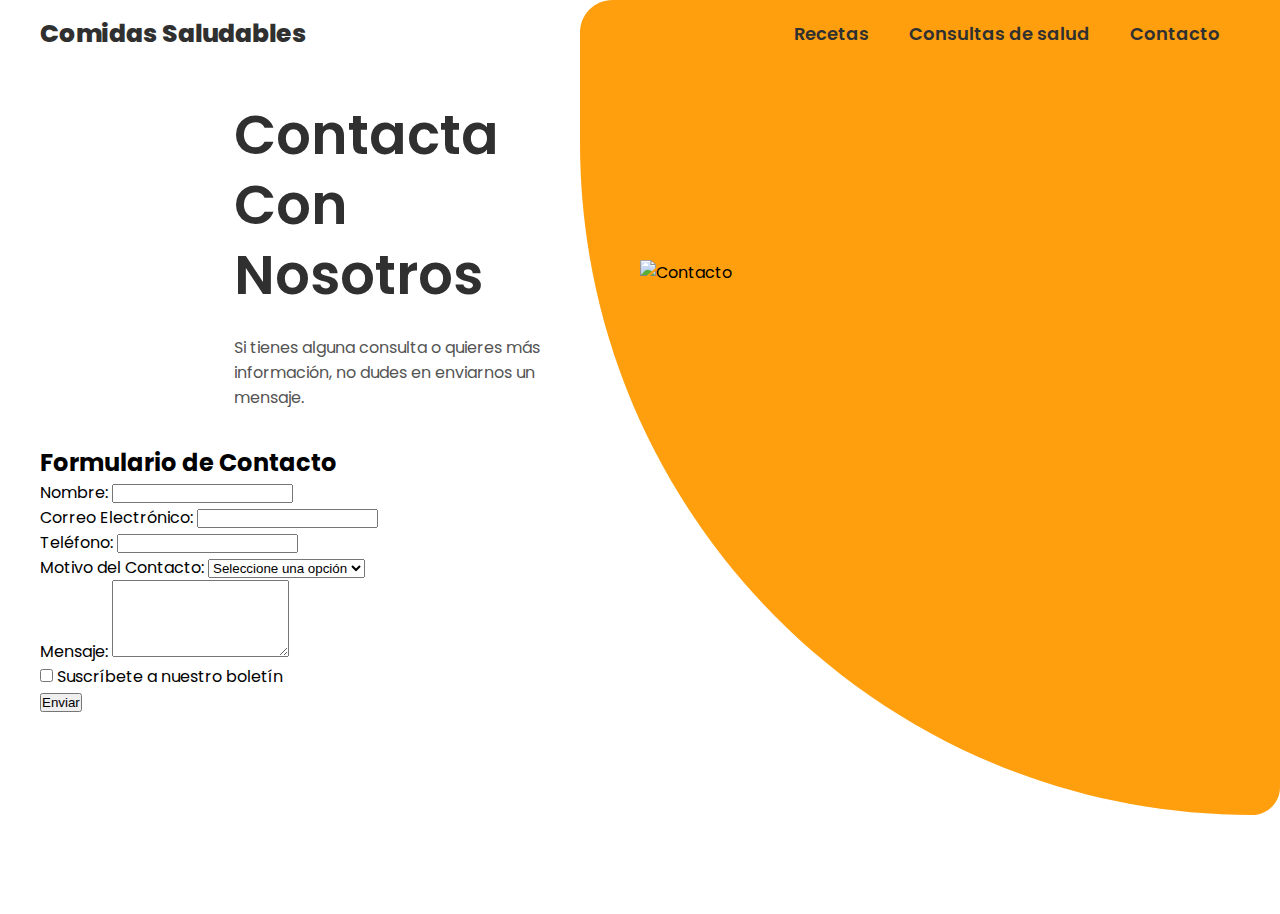
==== contacto.html @ 2e59cb94 "Añadidos archivo contacto.html, carpeta js y archivo scripts.js" ====
<!DOCTYPE html>
<html lang="es">
<head>
    <meta charset="UTF-8">
    <meta name="viewport" content="width=device-width, initial-scale=1.0">
    <title>Contacto - Comidas Saludables</title>
    <link rel="stylesheet" href="css/styles.css">
</head>
<body>
    <header class="header">
        <img class="bg" src="img/bg.svg" alt="">
        <div class="menu container">
            <a href="index.html" class="logo">Comidas Saludables</a>
            <input type="checkbox" id="menu">
            <label for="menu"><img src="img/menu.png" alt=""></label>
            <nav class="navbar">
                <ul>
                    <li><a href="index.html">Recetas</a></li>
                    <li><a href="consultas.html">Consultas de salud</a></li>
                    <li><a href="contacto.html">Contacto</a></li>        
                </ul>
            </nav>
        </div>
        <div class="header-content container">
            <div class="header-info">
                <div class="header-txt">
                    <h1>Contacta con nosotros</h1>
                    <p>Si tienes alguna consulta o quieres más información, no dudes en enviarnos un mensaje.</p>
                </div>
                <div class="header-img">
                    <img src="img/contacto.jpg" alt="Contacto">
                </div>
            </div>
        </div>
    </header>
    <main class="container">
        <section class="contact-form">
            <h2>Formulario de Contacto</h2>
            <form id="contactForm">
                <div class="form-group">
                    <label for="name">Nombre:</label>
                    <input type="text" id="name" name="name" required>
                </div>
                <div class="form-group">
                    <label for="email">Correo Electrónico:</label>
                    <input type="email" id="email" name="email" required>
                </div>
                <div class="form-group">
                    <label for="phone">Teléfono:</label>
                    <input type="tel" id="phone" name="phone" required>
                </div>
                <div class="form-group">
                    <label for="reason">Motivo del Contacto:</label>
                    <select id="reason" name="reason" required>
                        <option value="">Seleccione una opción</option>
                        <option value="consulta">Consulta</option>
                        <option value="feedback">Feedback</option>
                        <option value="soporte">Soporte</option>
                    </select>
                </div>
                <div class="form-group">
                    <label for="message">Mensaje:</label>
                    <textarea id="message" name="message" rows="5" required></textarea>
                </div>
                <div class="form-group">
                    <label><input type="checkbox" id="subscribe" name="subscribe"> Suscríbete a nuestro boletín</label>
                </div>
                <button type="submit">Enviar</button>
            </form>
        </section>
    </main>
    <footer class="footer container">
        <!-- Contenido del footer -->
    </footer>
    <script src="js/scripts.js"></script>
</body>
</html>
---- css/styles.css ----
@import url('https://fonts.googleapis.com/css2?family=Poppins:ital,wght@0,100;0,200;0,300;0,400;0,500;0,600;0,700;0,800;0,900;1,100;1,200;1,300;1,400;1,500;1,600;1,700;1,800;1,900&display=swap');

* {
    margin: 0;
    padding: 0;
    box-sizing: border-box;
    text-decoration: none;
    list-style: none;
}

body {
    font-family: 'Poppins', sans-serif;
}

.container {
    max-width: 1200px;
    margin: 0 auto;
}

.header {
    display: flex;
    position: relative;
}

.menu {
    position: absolute;
    top: 0;
    left: 0;
    right: 0;
    display: flex;
    align-items: center;
    justify-content: space-between;
    z-index: 1000;
}

.logo {
    color: #303030;
    font-size: 25px;
    font-weight: 800;
}

.menu .navbar ul li {
    position: relative;
    float: left;
}

.menu .navbar ul li a {
    font-size: 18px;
    padding: 20px;
    color: #303030;
    display: block;
    font-weight: 600;
}

#menu {
    display: none;
}

.menu-icono {
    width: 25px;
}

.menu label {
    cursor: pointer;
    display: none;
}

.bg {
    position: absolute;
    width: 700px;
    z-index: -1;
    right: 0;
}

.esp {
    position: absolute;
    top: 700px;
    bottom: 0;
    width: 350px;
}

.header-info {
    display: flex;
    align-items: center;
    margin-top: 100px;
}

.header-txt {
    width: 50%;
    padding-right: 35px;
}

.header-txt h1 {
    font-size: 55px;
    line-height: 70px;
    font-weight: 600;
    color:#303030; 
    margin-bottom: 25px;
    text-transform: capitalize;
}

.header-txt p {
    font-size: 16px;
    color: #545454;
    margin-bottom: 35px;
}

.btn-1 {
    display: inline-block;
    background-color: #FF9F0D;
    padding: 13px 30px;
    border-radius: 25px;
    color: #ffffff;
    text-transform: capitalize;
    box-shadow: 0 0 20px rgba(0, 0, 0, 0.2);
}

.btn-1:hover {
    background-color: #EE9003;
}

.header-img {
    width: 50%;
}

.header-img img {
    width: 650px;
}

.info {
    padding: 100px;
    display: flex;
    justify-content: space-between;
}

.info-1 {
    width: 300px;
    padding: 15px 25px;
    text-align: center;
    box-shadow: 0 0 20px rgba(0, 0, 0, 0.1);
    border-radius: 20px;
}

.info-1 img {
    width: 35px;
}

.info-1 h3 {
    font-size: 18px;
    color: #303030;
    margin-bottom: 10px;
}

.info-1 p {
    font-size: 16px;
    color: #545454;
}

.nosotros {
    position: relative;
}

.bg-2 {
    position: absolute;
    top: 0;
    left: 0;
    width: 400px;
    z-index: -1;
}

.nosotros-info {
    padding: 100px 0;
    display: flex;
    align-items: center;
}

.nosotros-img {
    width: 50%
}

.nosotros-img img {
    width: 650px;
}

.nosotros-txt {
    width: 50%;
}

.nosotros-txt span {
    font-size: 16px;
    color: #FF9f0D;
    font-weight: 700;
    margin-bottom: 25px;
}

.nosotros-txt h2 {
    font-size: 45px;
    color: #303030;
    margin-bottom: 30px;
}

.nosotros-txt p {
    font-size: 18px;
    color: #545454;
    margin-bottom: 50px;
}

.products {
    padding: 80px 0;
    text-align: center;
}

.products h2{
    font-size: 45px;
    color: #303030;
    margin-bottom: 30px;
}

.products p{
    font-size: 18px;
    color: #545454;
    margin-bottom: 70px;
    padding: 0 200px;
}

.product-info {
    display: grid;
    grid-template-columns: repeat(3,1fr);
    grid-auto-rows: auto;
    grid-gap: 3rem;
}

.product {
    padding-bottom: 35%;
    text-align: center;
    box-shadow: 0 0 20px rgba(0, 0, 0, 0.1);    
    border-radius: 25px;
}

.product img {
    width: 100%;
    height: 250px;
    border-radius: 25px 25px 0 0;
}

.product h3 {
    font-size: 20px;
    color: #303030;
    margin-top: 15px;
}

.product p {
    font-size: 16px;
    padding: 30px;
    color: #545454;
    margin: 0;
}

.product span {
    background-color: #FF9F0D;
    padding: 10px;
    color: #ffffff;
    border-radius: 15px;
}

hr{
    border: 1px solid #EEE;
}

.footer {
    padding: 100px 0;
}

.footer-links {
    display: flex;
    justify-content: space-between;
}

.link h3 {
    font-size: 20px;
    color: #303030;
    margin-bottom: 20px;
}

.socials img {
    margin-right: 15px;
}

a {
    font-size: 16px;
    display: block;
    margin-bottom: 10px;
    color: #545454;
}

@media(max-width: 991px) {

    .menu {
        padding: 30px;
    }
    .menu label {
        display: initial;
    }
    .menu .navbar {
        position: absolute;
        top: 100%;
        left: 0;
        right: 0;
        background-color: #303030;
        display: none;
    }
    .menu .navbar ul li {
        width: 100%;
    }
    .menu .navbar ul li a {
        color: #ffffff;
    }
    .menu .navbar ul li a:hover {
        color: #bebebe;
    }
    #menu:checked ~ .navbar {
        display: initial;
    }
    .bg {
        width: 500px;
    }
    .esp {
        display: none;
    }
    .header-info {
        flex-direction: column;
        padding: 30px;
    }
    .header-txt {
        width: 100%;
        text-align: center;
        padding: 0;
    }

    .header-txt h1 {
        font-size: 40px;
        line-height: 50px;
    }
    .header-img {
        width: 100%;
        text-align: center;
        padding-top: 35px;
    }
    .header-img img {
        width: 300px;
    }
    .info {
        padding: 0;
        flex-direction: column;
        align-items: center;
    }
    .info-1 {
        margin-bottom: 20px;
    }
    .nosotros {
        padding: 30px;
    }
    .bg-2 {
        top: 80px;
        width: 200px;
    }
    .nosotros-info {
        padding: 0;
        flex-direction: column;
        align-items: center;
        text-align: center;
    }
    .nosotros-img {
        width: 100%;
    }
    .nosotros-img img {
        width: 300px;
    }
    .nosotros-txt {
        width: 100%;
    }
    .nosotros-txt h2 {
        font-size: 40px;
        line-height: 50px;
        margin-bottom: 10px;
    }
    .nosotros-txt p {
        margin-bottom: 20px;
    }
    .products {
        padding: 30px;
        text-align: center;
    }
    .products h2 {
        font-size: 40px;
    }
    .products p {
        padding: 0;
        margin-bottom: 40px;
    }
    .product-info {
        grid-template-columns: repeat(1, 1fr);
    }
    .product p {
        padding: 30px;
    }
    .footer {
        padding: 30px;
    }
    .footer-links {
        flex-direction: column;
        align-items: center;
        text-align: center;
    }
    .socials {
        margin-bottom: 25px;
    }




















}














































/* * {
    padding: 0;
    box-sizing: border-box;
}
html{
    font-size: 1rem;
    box-sizing: 100px;
}
body, header, footer, main {
    border: 3px red solid;
    min-height: 50px;
    margin: 0.5rem;
    min-width: 400px;
}

body {
    background-color: white;
    font-family: Arial, Helvetica, sans-serif;
    box-shadow: 5px 5px 10px gray;
}
main {
    min-height: 200px;
    overflow: auto;
    background-color: white;
    margin-top: 10px;
    box-shadow: 5px 5px 10px gray;
}
header {
    background-color: #fff;
    box-shadow: 5px 5px 10px gray;
    margin-bottom: 10px;
} 
footer {
    background: #fff;
    margin-top: 10px;
    box-shadow: 5px 5px 10px gray;
}

main>div {
    border: 2px blue solid;
    min-height: 180px;
    margin: 0.5rem;
    height: auto;
    float: left;
    width: 98.5%;

}

contenido ppal
main>aside {
    border: 2px blue solid;
    min-height: 180px;
    min-width: 25%;
    margin: 0.5rem;
    float: left;   
    width: auto;
} */

/* .secciones {
    border: 2px green solid;
    min-height: 50px;
    margin: 0.5rem;    
}

.secciones article{
     
    border: 2px purple solid;
    margin: 0.5rem;
    min-height: 20px;
}
.secciones{
    display: grid;
    grid-template-columns: 40% 40%; /* 2 columnas del mismo tamaño*/
    /* justify-content: space-around;
}


#imach1 {
    width: 35%;
    border-radius: 50%;
    margin: auto;
    display: flex;
    justify-content: center;
} */
    
/* #imach2 {
    width: 35%;
    border-radius: 50%;
    margin: auto;
    display: flex;
    justify-content: center;
} */


/* logo y menu */
/* .header-logo{
   width: auto;
   display: flex;
   flex-direction: column;
   margin: 0.5rem; 
   
}

.header-menubar {
    left: auto;
    position: relative;
    top: auto;
    width: auto;
    display: inline-block;
    margin: 0.5rem 0 0.5rem 1rem;
}

.header-menubar ul {
    list-style-type: none;
}

.header-menubar li {
    float: left;
    font-weight: 100;
    text-align: center;
    padding: 0 1rem 0;
}

#logo {
    width: 100%;
    height: 20rem;
    background-size: cover;
}

.header-menubar li {
    text-decoration: none;
    color: black;
}

.header-menubar li:hover {
    color: blueviolet;
}
.header-menubar li a {
    font-size: 1.5rem;
    background: transparent;
} */
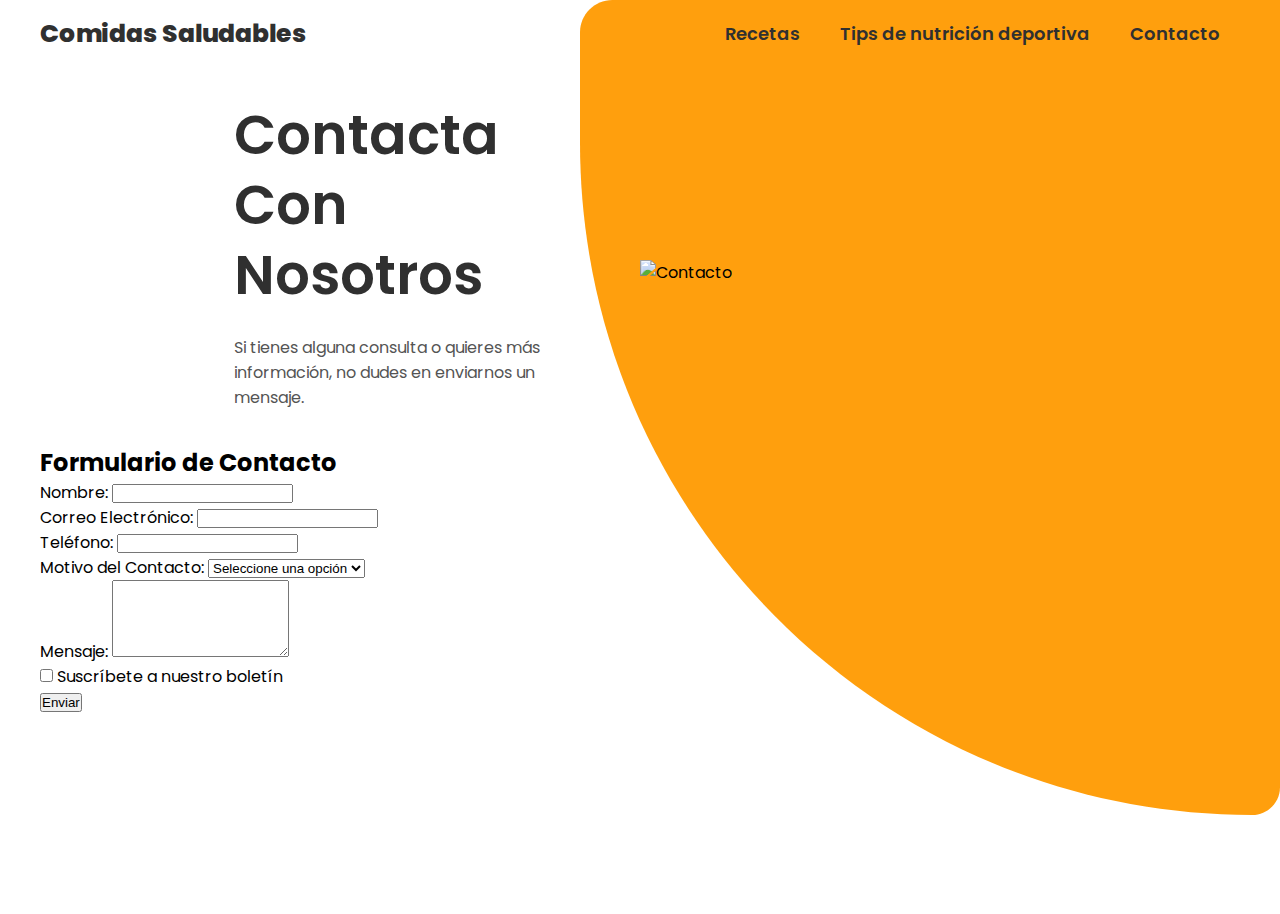
==== commit 9d6b0ebf: "agregado nutricion deportiva" ====
--- a/contacto.html
+++ b/contacto.html
@@ -16,7 +16,7 @@
             <nav class="navbar">
                 <ul>
                     <li><a href="index.html">Recetas</a></li>
-                    <li><a href="consultas.html">Consultas de salud</a></li>
+                    <li><a href="tips-deportiva.html">Tips de nutrición deportiva</a></li>
                     <li><a href="contacto.html">Contacto</a></li>        
                 </ul>
             </nav>
--- a/css/styles.css
+++ b/css/styles.css
@@ -436,7 +436,7 @@
 
 
 }
-
+  
 
 
 
@@ -622,4 +622,81 @@
 .header-menubar li a {
     font-size: 1.5rem;
     background: transparent;
-} */+} */
+
+/* Estilos para la sección de Tips de nutrición deportiva */
+.tips-deportiva {
+    padding: 80px 0;
+    text-align: center;
+    background-color: #f9f9f9;
+}
+
+.tips-deportiva h2 {
+    font-size: 45px;
+    color: #303030;
+    margin-bottom: 30px;
+}
+
+.tips-deportiva .introduccion {
+    margin-bottom: 50px;
+}
+
+.tips-deportiva .introduccion img {
+    max-width: 100%;
+    height: auto;
+    margin-bottom: 20px;
+}
+
+.tips-deportiva .introduccion p {
+    font-size: 18px;
+    color: #545454;
+    margin: 0 auto;
+    max-width: 800px;
+}
+
+.tips-deportiva .tip {
+    margin-bottom: 50px;
+}
+
+.tips-deportiva .tip h3 {
+    font-size: 20px;
+    color: #303030;
+    margin-bottom: 15px;
+}
+
+.tips-deportiva .tip p {
+    font-size: 16px;
+    color: #545454;
+    margin: 0 auto;
+    max-width: 600px;
+}
+.tips-deportiva .introduccion img {
+    max-width: 100%;
+    height: auto;
+    margin-bottom: 20px;
+}
+
+.macronutrientes {
+    margin-top: 50px;
+}
+
+.macronutrientes h3 {
+    font-size: 22px;
+    color: #303030;
+    margin-bottom: 20px;
+}
+
+.macronutrientes ul {
+    list-style-type: none;
+    padding: 0;
+}
+
+.macronutrientes ul li {
+    font-size: 16px;
+    color: #545454;
+    margin-bottom: 10px;
+    max-width: 600px;
+    margin: 0 auto;
+    text-align: left;
+}
+
